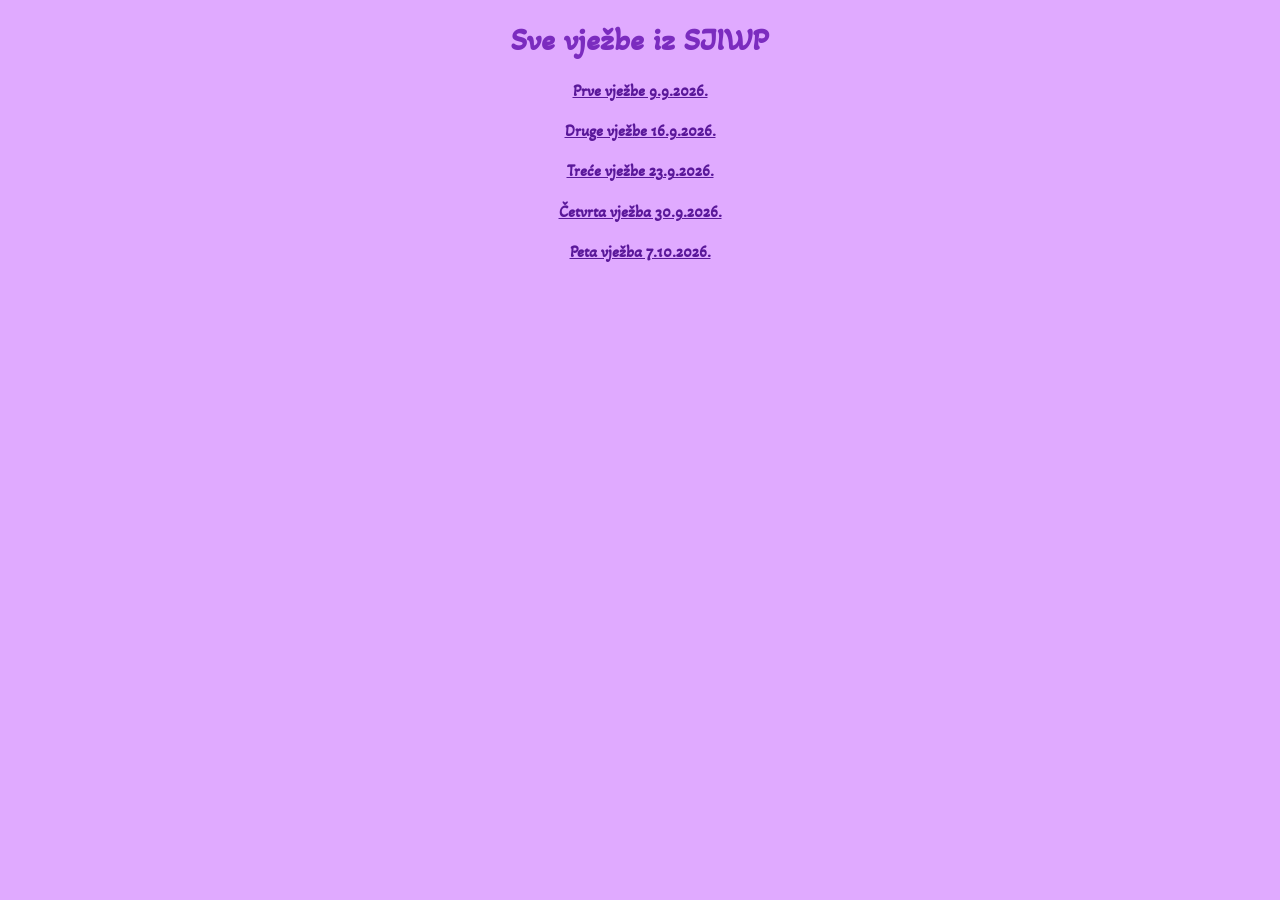
==== index.html @ a9b8bf32 "dodaj sve vježbe" ====
<!DOCTYPE html>
<html lang="en">
<head>
    <meta charset="UTF-8">
    <meta name="viewport" content="width=device-width, initial-scale=1.0">
    <title>Početna</title>
    <link rel="stylesheet" href="stil.css">
</head>
<body align="center">
    <h1>Sve vježbe iz SJIWP</h1>

    
        <h4><a href="prvi.html" >Prve vježbe 9.9.2026.</a></h4>
        <h4><a href="vjezba2.html">Druge vježbe 16.9.2026.</a></h4>
        <h4><a href="vjezba3.html">Treće vježbe 23.9.2026.</a></h4>
        <h4><a href="vjezba4.html">Četvrta vježba 30.9.2026. </a></h4>
        <h4><a href="vjezba5.html">Peta vježba 7.10.2026. </a></h4>

    
</body>
</html>
---- stil.css ----
@import url('https://fonts.googleapis.com/css2?family=Akaya+Kanadaka&display=swap');


body {
  background-color: #e0aaff;
  color: #240046;
  font-family: "Akaya Kanadaka", sans-serif;

}
h1 {
  color: #7b2cbf;
  text-align center;
  font-size 36px;
  letter-spacing 2px;
  text-decoration underline;
}

h2 {
  color: #7b2cbf;
}

p{
    line-height 1.6;
}

a {
  color: #5a189a;
  text-decoration none;
  font-weight bold;
}
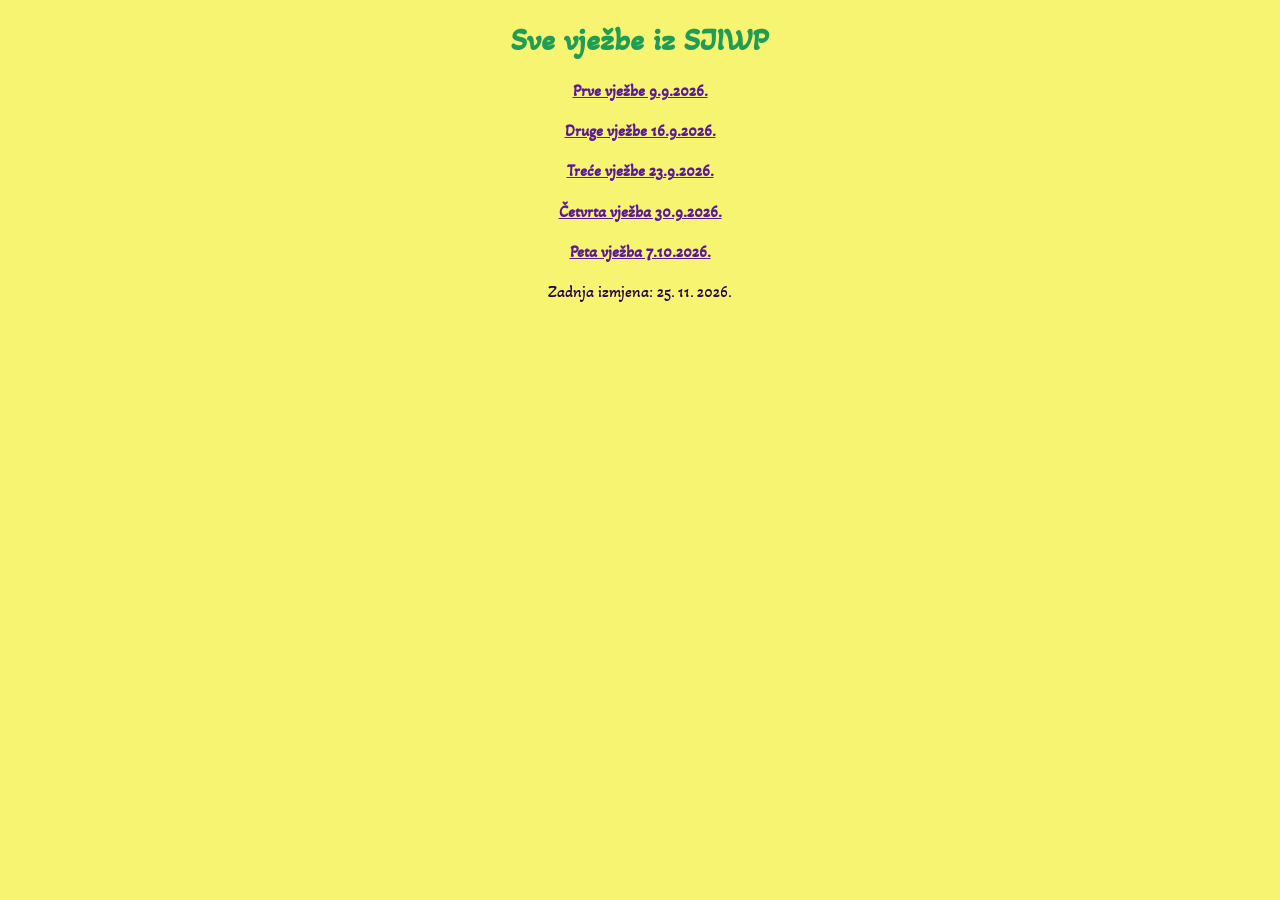
==== commit 2dca09ab: "Dodan paragraf s danasnjim datumom" ====
--- a/index.html
+++ b/index.html
@@ -16,6 +16,8 @@
         <h4><a href="vjezba4.html">Četvrta vježba 30.9.2026. </a></h4>
         <h4><a href="vjezba5.html">Peta vježba 7.10.2026. </a></h4>
 
+        <p>Zadnja izmjena: 25. 11. 2026.</p>
+
     
 </body>
 </html>
--- a/stil.css
+++ b/stil.css
@@ -2,13 +2,13 @@
 
 
 body {
-  background-color: #e0aaff;
+  background-color: #f7f472;
   color: #240046;
   font-family: "Akaya Kanadaka", sans-serif;
 
 }
 h1 {
-  color: #7b2cbf;
+  color: #209d54;
   text-align center;
   font-size 36px;
   letter-spacing 2px;
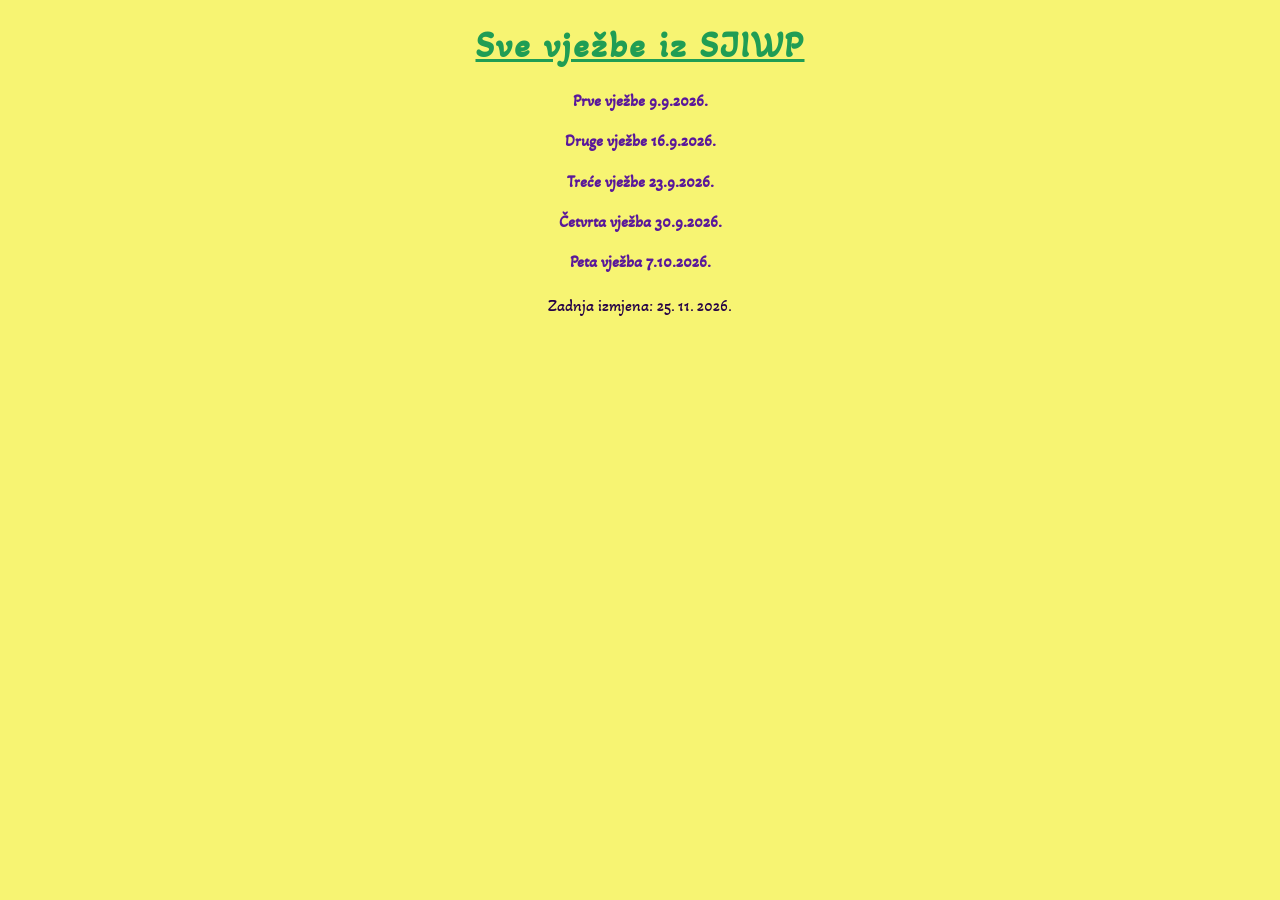
==== commit 63c4a956: "greke u stilu, u index treba jos dodati link na V6" ====
--- a/index.html
+++ b/index.html
@@ -10,11 +10,12 @@
     <h1>Sve vježbe iz SJIWP</h1>
 
     
-        <h4><a href="prvi.html" >Prve vježbe 9.9.2026.</a></h4>
-        <h4><a href="vjezba2.html">Druge vježbe 16.9.2026.</a></h4>
-        <h4><a href="vjezba3.html">Treće vježbe 23.9.2026.</a></h4>
-        <h4><a href="vjezba4.html">Četvrta vježba 30.9.2026. </a></h4>
-        <h4><a href="vjezba5.html">Peta vježba 7.10.2026. </a></h4>
+        <h4 ><a class="html" href="prvi.html" >Prve vježbe 9.9.2026.</a></h4>
+        <h4><a class="html" href="vjezba2.html">Druge vježbe 16.9.2026.</a></h4>
+        <h4><a class="html" href="vjezba3.html">Treće vježbe 23.9.2026.</a></h4>
+        <h4><a class="html" href="vjezba4.html">Četvrta vježba 30.9.2026. </a></h4>
+        <h4><a class="html" href="vjezba5.html">Peta vježba 7.10.2026. </a></h4>
+        <h4><a href=""></a></h4>
 
         <p>Zadnja izmjena: 25. 11. 2026.</p>
 
--- a/stil.css
+++ b/stil.css
@@ -9,10 +9,10 @@
 }
 h1 {
   color: #209d54;
-  text-align center;
-  font-size 36px;
-  letter-spacing 2px;
-  text-decoration underline;
+  text-align: center;
+  font-size: 36px;
+  letter-spacing: 2px;
+  text-decoration: underline;
 }
 
 h2 {
@@ -20,11 +20,11 @@
 }
 
 p{
-    line-height 1.6;
+    line-height: 1.6;
 }
 
 a {
   color: #5a189a;
-  text-decoration none;
-  font-weight bold;
+  text-decoration: none;
+  font-weight: bold;
 }
